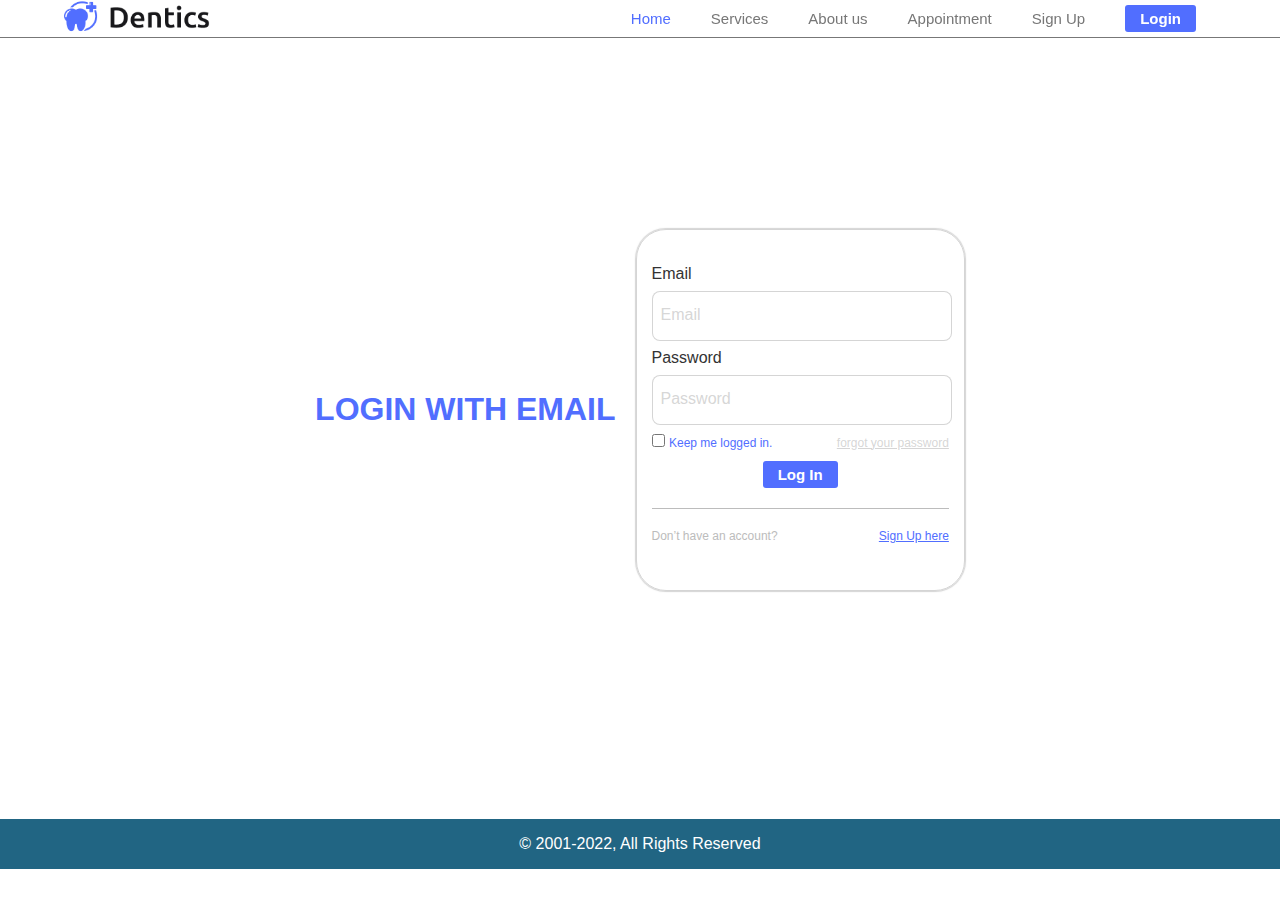
==== login.html @ 514ad2b2 "first-commit" ====
<!DOCTYPE html>
<html lang="en">
<head>
    <meta charset="UTF-8">
    <meta name="viewport" content="width=device-width, initial-scale=1.0">
    <title>Login</title>
    <link rel="stylesheet" href="assets/css/style.css">
    <link rel="stylesheet" href="assets/css/style.css">
    <link rel="stylesheet" href="assets/css/responsive.css">
</head>
<body>
    <header>
        <nav>
            <div class="logo">
                <img src="assets/images/Logo.png" alt="logo du site">
            </div>
            <ul class="menu">
                <li><a class="active" href="index.html">Home</a></li>
                <li><a href="index.html">Services</a></li>
                <li><a href="index.html">About us</a></li>
                <li><a href="index.html">Appointment</a></li>
                <li><a href="sign-up.html">Sign Up</a></li>
                <li><a href="login.html"><button>Login</button></a></li> 
            </ul>
        </nav>  
        <!-- menu responsive -->
        <div class="toggle_menu"></div>
    </header>
    <section id="signup-page">
        <div class="left">
            <h1>LOGIN WITH EMAIL</h1>
        </div>
        <div class="sign-up-right">
            <form action="#">
                <div class="form-head">
                    <div class="midle">
                        <label for="usermail">Email</label>
                        <input type="text" name="usermail" id="usermail" placeholder="Email" required>
                        <label for="userpassword">Password</label>
                        <input type="text" name="userpassword" id="userpassword" placeholder="Password" required>
                    </div>
                        <div class="login-checkbox">  
                            <input type="checkbox" required>
                            <label for="checkbox"><span>Keep  me logged in.</span></label>  
                            <a href="">forgot your password</a>                   
                        </div>
                    <div class="login-btn">
                        <button type="submit">Log In</button>
                    </div>
                    <div class="separator"></div> 
                    <div class="bottom-form">   
                        <p>Don’t have an account?</p>
                        <p class="lien"><a href="sign-up.html">Sign Up here</a></p>
                    </div>
                </div>
            </form>
        </div>
    </section>
    <footer>
        <div class="copyright">
            <p>© 2001-2022, All Rights Reserved</p>
        </div>
    </footer>
    <script>
        var small_menu = document.querySelector('.toggle_menu')
        var menu = document.querySelector('.menu')
        small_menu.onclick = function(){
             small_menu.classList.toggle('active');
             menu.classList.toggle('responsive');
        }
    </script>
</body>
</html>
---- assets/css/style.css ----
:root{
    
    --primary: #516eff;
    --lightprimary:#0056b3;
    --white:#ffffff;
    --silver:#bcbcbc9e;
    --silverbg:#bcbcbc;
    --defaultLinkColor:#333;
    --yellow:#fddf3b;
    --muted:#777777;
    --whiteBG:#f8fafc;
}
*{
    padding: 0;
    margin: 0;
    font-family: Arial, Helvetica, sans-serif;
}
body{
background-color: var(--white);
padding: 0;
margin: 0;
display: flex;
flex-direction: column;
justify-content: center;
align-items: center;
overflow-x: hidden;
}
header {
    display: flex;
    align-items: center;
    justify-content: center;
    position: fixed;
    top: 0;
    left: 0;
    right: 0;
    background-color: rgba(255 255 255 /0.95);
    z-index: 10;
   
    border-bottom: var(--muted) 1px solid;
    
}
nav {
    display: flex;
    justify-content: space-between;
    align-items: center;
    width: 90%; 
}
.menu {
    display: flex;
    align-items: center;
}

.logo img {
    width: 150px;
}
.menu li {
    margin: 0 5px;
    list-style: none;

}
header .menu li a {
     font-size: 15px;
     text-decoration: none;
     color: var(--muted);
     position: relative;
     transition: 0.5s ease-in;
     cursor: pointer;
     margin: 15px;
}
.menu li .active{
    color: var(--primary);
}
.menu li a:hover{
    color: var(--primary);
}
 .menu li a:hover{
    color: #000;
}
header .menu a button {
    cursor: pointer ;
    color: var(--white);
    background-color: var(--primary);
    border: none; 
    border-radius: 3px;  
    padding: 5px 15px;
    font-size: 15px;
    font-weight: bold;
}
#home{
    margin-top: 100px;
    width: 90%;
    margin-bottom: 20px;
}
#home .home-content {
    display: flex;
    justify-content: space-between;
    align-items: center;
}

.home-content .left{
width: 50%;
}
.home-content .left h2{
    font-size: 40px;
    font-weight: bold;
    margin-bottom: 25px;
}
.home-content .left h2 .text-jaune{
    color: #FFD700;   
}
#home .left p {
    line-height: 1.5;
}
#home .right{
    width: 50%;
}
.right img {
    display: flex;
    justify-content: center;
    width: 100%;
    border-radius: 20px;
   
}

.button-bleu{
    width: 50%;
    color: var(--white);
    background-color: var(--primary);
    border: none; 
    border-radius: 5px;  
    font-size: 15px; 
    padding: 6px 15px; 
    cursor: pointer;
    margin-top: 20px;
}


#home .services{
    display: flex;
    
} 
.blue {
    display: flex;
    background-color:var(--primary);
    padding: 25px 0;
    justify-content: center;
    width: 100%;
}
.container-blue {
    display: flex;
    justify-content: space-between;
    align-items: center;
    width: 90%;
}
.blue .left-blue {
    width: 40%;
    display: flex;
    justify-content: center;
    flex-direction:column;
    
  
    color: var(--whiteBG);
}
.blue .left-blue h3{
    font-size: 28px;
    font-weight: bold; 
    margin-bottom: 10px; 
}

.blue .right-blue{
    display: flex;
}
.blue .right-blue .icon {
    color: var(--muted);
    background-color: var(--white);
    margin: 0 15px;
    border-radius: 15px;
    padding: 30px 15px;
    font-size: 15px;
    font-weight: bold;
    display: flex;
    flex-direction: column;
    justify-content: center;
    align-items: center;
    text-align: center;

}
.blue .right-blue .icon img {
    width: 40px;
    margin-bottom: 0;
}
#services {
    display: flex;
    flex-direction: column;
    justify-content: center;
    align-items: center;
    width: 100%;
    
}

#services .first-section {
    display: flex; 
    width: 90%; 
    justify-content: space-between;

}
#services .first-section .first-left {
    border-radius: 0 0 110px;
    justify-content: left;  
    background-color: var(--whiteBG);
    width: 40%;
    height: max-content;
    padding: 20px;
}
#services .first-section .first-left img{
width: 100%;
}
#services .first-section .first-right{
    display: flex;
    flex-direction: column;
    justify-content: center;
    align-items: center;
    width: 45%;
    margin-left: 5%;
}
#services .first-section .first-right h2 {
    justify-content: center;
    text-align: center;
    font-weight: bold; 
    margin-bottom: 20px;
    font-size: 20px;  
}
#services .first-section .first-right .container-blocks {
    display: flex;
    justify-content: space-between;
    width: 100%;
}

#services .first-section .first-right .icon{
    display: flex;
    margin-top: 10px;
    flex-direction: row;
}

#services .first-section .first-right  .icon img{
    width: 2vw;
    height: 2vw;
}
#services .first-section .first-right .block2 .icon{
    display: flex;
    flex-direction: row; 
}
#services .first-section .first-right .icon .para{
    font-size: 1.5vw;
    margin-top:0;
    margin-left: 5px;
    
}

.second-section {
    display: flex;
    flex-wrap: wrap;
    width: 90%;
    justify-content: space-around;
    margin-top: 100px;
}
.second-section .sous-section {
    height: 23%;
    width: 23%;
    background-color: var(--whiteBG);
    padding: 3%;
    display: flex;
    align-items: center;
    justify-content: center;
    flex-direction: column;
    border-radius: 6px;
    margin-bottom: 35px;
}
.second-section .sous-section img {
    width: 7vw;
    height: 7vw;
    margin-bottom: 15px;
}
.second-section .sous-section h5 {
    text-align: center;
    font-size: 2vw;
    margin-bottom: 15px;

}
.second-section .sous-section p{
    text-align: center;
    font-size: 1.5vw;
    line-height: 1.4;
    
}

.separation{
    width: 100%;
    display: flex;
    justify-content: center;
    align-items: center;
}
.separation .separe {
    width: 100%;
}
.separation .separe .separ1{
    width: 100%;
    height: 80px;
    display: flex;
    justify-content: center;
    flex-direction: column;
}
.separation .separe .separ1 hr{
    display: flex;
    width: 100%;
    height: 1;
}

.separation .separe .separ1 span{
    color: var(--yellow);
}

.separation .separe .separ{
    display: flex;
    justify-content: space-between;
    font-size: 30px;
}
.separation .separe .separ h1{
    display: flex;
    justify-content: center;
    margin-top:20px ;
    margin-bottom: 0;
    text-align: center;
    gap: 10px;
}
#historic {
    display: flex;
    flex-direction: column;
    justify-content: center;
    align-items: center;
    width: 100%;
}
#historic .contenair{
    display: flex;
    width: 90%;
    align-items: center;
    margin-top: 50px;
    justify-content: space-between;
    gap: 50px;

    
}   
#historic .contenair .third-left {
    width: 50%;
}
#historic .contenair .third-left img{
    display: flex;
    width: 100%;
    border-radius: 50px;
}
.historic-content{
    display: flex;
    width: 90%;
    justify-content: space-evenly;
    align-items: center;
}

#historic .third-right .paragraphe{
    line-height: 1.6;
    font-size: 1.5vw;

}

#historic .third-right h3{
    display: flex;
    flex-direction: column;
    font: medium;
    font-size: 24px;
    margin-bottom: 18px;
}
.line{
    width: 100%;
    margin-top: 50px;
}
.line h1{
    display: flex;
    justify-content: center;
    margin: 0;
    font-size: 40px;
    gap: 10px;

}
.line .yellow {
    color: var(--yellow);
}

#historic .contenair .third-right{
    display:block;
    align-items: center;
    justify-content: center;
    flex-direction: column;
    width: 50%;
    background-color: #F8FAFC;
    padding: 15px;
    border-radius: 15px;
}
.gras {
    color: #000;
    font-weight: bold;
    font-size: 50px;
}
#registre{
    margin-top: 50px;
}
#registre .registre .separation .line #pline{
    margin-top: 100px;
    margin-right: 1160px;
    font-size: 30px;
    margin-bottom: -50px;
}
#registre .registre .separation .line .separator1{
    width: 90%;
    display: flex;
    justify-content: end;
    border-bottom: 1px solid var(--defaultLinkColor);
}

#registre .registre .separation .line .separator1 span{
    color: var(--yellow);
}

#registre .registre .separation .line .separator{
    display: flex;
    justify-content: space-between;
    margin-top: -25px;
    font-size: 40px;
}
.separation .line{
    width: 90%;
}
.registre {
    display: flex;
    flex-direction: column;
    justify-content: center;
    align-items: center;
}
.registre .doctor{
    display: flex;
    flex-wrap: wrap;
    justify-content: space-between;
    align-items: center;
    margin-top: 50px;
    text-align: center;
    width: 90%;
}
.registre .doctor img{
    width: 80%;
}
.registre .doctor .doctor-profil{
    display: flex;
    flex-direction: column;
    justify-content: center;
    align-items: center;
    padding: 15px;
    width: 20%;
    border: 1px solid var(--silver);
    border-radius: 8px;
}
.registre .doctor .doctor-profil h5{
    margin-top: 20px;
    font-size: 18px;
    text-align: center;
}
.registre .doctor .doctor-profil p{
    margin: 10px 0;
    color: #777777;
    text-align: center;
    font-size: 16px;
}
.registre .doctor .button{
    background-color: transparent;
    display: flex;
    justify-content: center;
    align-items: center;
    border: 1px solid var(--primary);
    width: 60%;
    border-radius: 5px;
    color: var(--lightprimary);
    padding: 10px ;
    cursor: pointer;
}
#appointment {
    display: flex;
    flex-direction: column;
    justify-content: center;
    align-items: center;
    width: 100%;
    margin-bottom: 50px;
}
.big-title h1 {
  font-size: 30px;
  display: flex;
  justify-content: center;
  text-align: center;  
}
.formulaire {
    display: flex;
    width: 90%;
    justify-content: space-between;
    align-items: center;
    margin-top: 30px;

}
.formulaire .left{
    width: 40%;
}
.formulaire .left img{
    display: flex;
    width: 100%;
    border-radius: 30px;
}
.formulaire .right {
    display: flex;
    width: 50%;
    justify-content: center;
    align-items: center;
}
.formulaire .right form{
    width: 90%;
}
.formulaire .right form .corps-formulaire{
    width: 100%;
    justify-content: space-between;

}
.formulaire .right form .groupe{
    display: flex;
    flex-direction: column;
    margin: 15px;
    width: 100%;

}
.formulaire .right form .groupe #name-select {
    padding: 0 8px;
    width: 105%;
    height: 45px;
    border: 1px solid var(--silver);
    border-radius: 8px;
    margin-top: 8px;
    margin: 0;
    color: rgba(34, 17, 102, 0.3333);
    background-color: white;

}
.corps-formulaire .droite{
    display: flex;
    width: 100%;
    

}
.corps-formulaire .gauche{
    display: flex;
    width: 100%;
    
}
.formulaire form .pied-formulaire{
    display: flex;
    flex-direction: column;
    width: 100%;
    margin: 15px; 
}
form .checkbox{
    margin: 15px; 
    width: 100%;
    color: var(--silver);
    font-size: 16px;

}
form input [type=checkbox] {
    color: var(--silver);
}
.formulaire .right form input[type="text"],
.formulaire .right form input[type="number"],
.formulaire .right form input[type="date"]{
    padding: 0 8px;
    width: 100%;
    height: 45px;
    border: 1px solid var(--silver);
    border-radius: 8px;
    margin-top: 8px;
    margin: 0;
    color: rgba(34, 17, 102, 0.3333);
}
.formulaire .right form input [type=placeholder] {
    color: var(--silver);
}
.formulaire .right form textarea{
    padding: 15px;
    width: 90%;
    height: 80px;
    border-radius: 10px;
    resize: none;
    border: 1px solid var(--muted);
    color: rgba(34, 17, 102, 0.3333);
}
.formulaire .right form input[type=submit]{
    width: 100%;
    height: 45px;
    background-color: var(--primary);
    border-radius: 8px;
    margin-top: 8px;
    margin: 0;
    border: none;
    color: var(--whiteBG);
    text-align: center;
}
.formulaire .right form label{
    margin-bottom: 8px;
}
#subcribe{
    background-color: #F8FAFC;
    display: flex;
    justify-content: center;
    align-items: center;
    padding: 50px;
    width: 90%;
    margin-bottom: 30px;

}
#subcribe form {
    background-color:#216583; 
    text-align: center;
    padding: 40px;
    border-radius: 15px;
    font-size: 30px;   
    width: 90%;
}
form .subcribe-title h6{
    color: #ffffff;
    margin-bottom: 0;
    margin: 30px;
    font-size: 30px;
} 
form .all-button {
    justify-content: center;
    cursor: pointer;
    margin: 20px;
   
}
form .all-button input[type=text]{
    background-color: rgba(255, 255, 255, 0.3);
    font-size: 18px;
    width: 25%;
    margin: 15px;
    padding: 15px;
    border-radius: 10px;
    color: white;
    border: none;
}
form .all-button input::placeholder {
    color: white;
    border: none;
}
form .all-button .submit{
    margin-top: 15px;
    background-color: white;
    font-size: 18px;
    width: 25%;
    margin: 15px;
    padding: 15px;
    border-radius: 10px;
    color: black;
    border: none;
}
#blue-end{ 
    background-color: var(--primary);
    display: flex;
    justify-content: center;
    align-items: center;
    width: 100%;
}
#blue-end .pied-page{
    display: flex;
    justify-content: center;
    align-items: center;
    width: 80%; 
    padding: 50px 0;

}
#connet{
    display: flex;
}
.order1{
    width: 50%;
    display: flex;
    justify-content: center;
    align-items: center;
}
.order2{
    width: 50%;
    display: flex;
    justify-content: center;
    align-items: center;
}
.order2 .blue-end-item .social-network a{
    color: var(--whiteBG);
    font-size: 16px;
}
.order1 .blue-end-item :nth-child(1){
    font-size: 16px;
    margin-right: 50px;
}
.order1 :nth-child(1){
    font-size: 16px;
    margin-bottom: 20px;
}
.order1 :nth-child(3){
    font-size: 16px;
   width: 80%;
}
.social-network {
    width: 50%;
    padding: 0;
}
.order1 .blue-end-item :nth-child(2){
    font-size: 16px;
    margin-bottom: 20px;
}
    
.order2 .blue-end-item .social-network {
    display: flex;
    gap: 30px;
    
}
.blue-end-item {
    width: 100%;
    display: flex;
    flex-direction: column;
    color: var(--whiteBG);
    height: 200px;
    padding: 20px ;

}

.order1 .border-left{
    border-right: 1px solid var(--whiteBG);
}
.order2 .border-left{
    border-right: 1px solid var(--whiteBG);
}
.blue-end-item p{
    line-height: 2;
}
#blue-end .pied-page .blue-end-item img{
    color: #ffffff;
    filter: invert(100%);
    filter: brightness(100);
    width: 100px;
    margin: 10px 0;
     }
footer{
    display: flex;
    text-align: center;
    background-color: #216583;
    justify-content: center;
    align-items: center;
    color: #ffffff;
    width:100%;
    height: 50px;
    
}
/* ::::::Sign-up::::: */
#signup-page{
    display: flex;
    width: 90%;
    justify-content: center;
    align-items: center;
    height: 91vh;
    gap: 20px;
}
#signup-page .left{
    color: var(--primary);
    display: flex;
    justify-content: center;
    text-align: center;

}
.sign-up-right{
    display: flex;
    justify-content: center;
}
#signup-page form{
    display: flex;
    justify-content: center;
    align-items: center;
    width: 100%;
    height: 330px;
    border: 1px solid var(--silver);
    border-radius: 30px;
    box-shadow: 0  0 1px 1px var(--silver);
    padding: 15px;
}
.sign-up-checkbox label span{
    font-size: 12px;
    color: var(--silver);
    
}
.sign-up-checkbox{
    margin-top: 10px;
}
#signup-page .top {
    display: flex;
    flex-direction: column;  
}
.top label{
    color: var(--defaultLinkColor);
    font-size: 16px;
}
.top input[type=text] {
    border: 1px solid var(--silver);
    border-radius: 8px;
    margin-top: 8px;
    width: 95%;
    height: 48px;
    outline: none;
    padding: 0 8px;
}
.top input::placeholder{
    color: var(--silver);
    font-size: 16px;
}
.midle{
    display: flex;
    flex-direction: column;
}
.midle input[type=text] {
    border: 1px solid var(--silver);
    border-radius: 8px;
    margin-top: 8px;
    width: 95%;
    height: 48px;
    outline: none;
    padding: 0 8px;
}
.midle input::placeholder{
    color: var(--silver);
    font-size: 16px;
   
}
.midle label{
    color: var(--defaultLinkColor);
    margin-top: 8px; 
    font-size: 16px;
}
.signup-btn{
    display: flex;
    justify-content: center;
    align-items: center;
    margin-top: 10px;
    cursor: pointer;
}
.signup-btn button[type=submit] {
    border: 1px solid var(--silver);
    border-radius: 8px;
    margin-top: 8px;

    width: 100%;
    height: 48px;
    background-color: var(--primary);
    color: var(--white);
    font-size: 16px;

}
.bottom-form{
    display: flex;
    justify-content: space-between;
    font-size: 12px;
    color: var(--silverbg);
    margin: 20px 0;
    

}
.bottom-form p.lien a{
    color: var(--primary);
    cursor: pointer;
    color: var(--primary);
   
}
 a {
   margin-left: 60px;
   font-size: 12px;
   color: var(--silver);


}
.login-checkbox label span{
    color: var(--primary);
    font-size: 12px;
    
 }
 .login-checkbox {
    margin-top: 8px;
   
}
 input [type=checkbox] {
    width: 20px;
    height: 20px;
}
.login-btn{
    display: flex;
    justify-content: center;
    align-items: center;
    margin-top: 10px;
}
button[type=submit] {
    cursor: pointer ;
    color: var(--white);
    background-color: var(--primary);
    border: none; 
    border-radius: 3px;  
    padding: 5px 15px;
    font-size: 15px;
    font-weight: bold;
} 
.separator{
    width: 100%;
    height: 1px;
    background-color: var(--silverbg);
    margin-top: 20px;
}


@media (max-width:800px) {
    header .menu {
        display: none;
    }
    header{
      padding: 0 20px;  
    }

  .toggle_menu{
    display: flex;
    height: 50px;
    width: 40px;
    display: flex;
    align-items: center;
    justify-content: center;
    position: relative;
    cursor: pointer;
}
.toggle_menu::before {
    position: absolute;
    content: "";
    height: 2px;
    width: 20px;
    background-color: var(--defaultLinkColor);
    border-radius: 6px;
    box-shadow: 0 5px 0 var(--defaultLinkColor);
    transform: translateY(-5px);
    transition: 0.5s;
}
.toggle_menu.active::before {
    transform: translateY(0) rotate(135deg);
    box-shadow: 0 0 0 var(--defaultLinkColor)
}
.toggle_menu::after {
    position: absolute;
    content: "";
    height: 2px;
    width: 20px;
    background-color: var(--defaultLinkColor);
    border-radius: 6px;
    transform: translateY(5px);
    transition: 0.5s;
}
.toggle_menu.active::after {
    transform: translateY(0) rotate(-135deg);
  
}
header .menu.responsive {
    display: flex;
    position: absolute;
    top: 50px;
    left: 0;
    width: 100%;
    display: flex;
    align-items: center;
    justify-content: center;
    background-color: #fff;
    box-shadow: 0 0 10px rgba(0,0,0,0.1);
    flex-direction: column;
    padding-bottom: 15px;
}
header .menu.responsive li {
    display: flex;
    justify-content: start;
    width: 100%;

    padding-left: 80px;
}
#home {
    width: 100%;
    display: flex;
    justify-content: center;
}
.home-content {
    display: flex;
    flex-direction: column;
    justify-content: center;
    align-items: center;
    width: 90%;
}
.home-content .left {
    width: 95%;

    margin-bottom: 20px;
}
.home-content .left h2 {
    font-size: 6vw;
}
.home-content .left .button-bleu {
    margin-left: 50%;
    transform: translateX(-50%);
}
#home .home-content .right {
    width: 95%;

}
.home-content right img {
    width: 100%;
}
.container-blue {
    display: flex;
    flex-direction: column;
    justify-content: center;
    align-items: center;
}
.container-blue .left-blue {
    width: 100%;
    margin-bottom: 30px;
}
.container-blue .left-blue h3 {
    font-size: 5.5vw;
    margin-bottom: 20px;
}
.container-blue .right-blue .icon {
    width: 18vw;
    font-size: 2.5vw;
}
.blue .right-blue .icon img {
    width: 8vw;
}
#services .first-section {
    display: flex;
    flex-direction: column;
    width: 90%;
}
#services .first-section .first-left {
    width: 90%;
}
#services .first-section .first-left img{
    width: 100%;
}
#services .first-section .first-right {
    width: 90%;
    display: flex;
    justify-content: center;
    align-items: center;
}
#services .first-section .first-right h2 {
    font-size: 4.5vw;
    margin-bottom: 5px;
    margin-top: 20px;
}
#services .first-section .first-right .container-blocks {
    width: 90%;
}
#services .first-section .first-right .icon{
    display: flex;
}
#services .first-section .first-right  .icon img{
    width: 4vw; 
    height: 4vw;
}
#services .first-section .first-right .icon .para{
    font-size: 2.5vw;
}
.separation .separe .separ h1 {
    font-size: 6vw;
}
.second-section .sous-section {
    width: 20%;
}
.second-section .sous-section img {
    width: 10vw;
    height: 10vw;
} 
.historic-content .contenair {
    display: flex;
    flex-direction: column;
}
#historic .contenair .third-left  {
    width: 100%;
}
#historic .contenair .third-right {
    width: 90%;
}
#historic .contenair .third-right .paragraphe {
    line-height: 2;
    font-size:14px;
    text-align: justify;
}
.registre .doctor{
    flex-wrap: wrap;
}
.registre .doctor .doctor-profil{
    display: flex;
    flex-direction: column;
    justify-content: center;
    align-items: center;
    margin: 0 3vw;
    padding: 15px;
    width: 30vw;
    border: 1px solid var(--silver);
    border-radius: 8px;
    margin-bottom: 20px;
}
.formulaire {
    display: flex;
    flex-direction: column;
}
.formulaire .left {
    display: flex;
    justify-content: center;
    align-items: center;
    width: 100%;
}
.formulaire .left img{
    width: 80%;
}
.formulaire .right {
    width: 100%;
}
form .corps-formulaire .gauche {
    display: flex;
    flex-direction: column;
    width: 90%;
}
form .corps-formulaire .droite {
    display: flex;
    flex-direction: column;
    width: 90%;
}
.formulaire form {
    width: 90%;
}
.formulaire .right form input[type=submit]{
    margin-left: 15px;
    width: 92%;  
}
.formulaire .right form textarea{
    width: 83%;
}
#subcribe{
    padding: 20px;
}
#subcribe form  {
    display: flex;
    flex-direction: column;
    justify-content: center;
    align-items: center;
    width: 90%;
    padding: 15px 0;

}
form .subcribe-title{
    width: 100%;
}
form .subcribe-title h6{
    width: 100%;
    margin: 10px 0;
    font-size: 20px;
    font-weight: bold;

}
form  .all-button {
    display: flex;
    padding: 0;
    align-items: center;
    flex-direction: column;
}
form .all-button input[type="text"]{
    background-color: #ffffffaa;
    font-size: 18px;
    border: none;
    width: 90%;
    padding: 15px 15px;
    border-radius: 5px;
    color: white;
}
form .all-button .submit{
    background-color: #ffffff;
    font-size: 18px;
    width: 100%;
    border: none;
    padding: 15px 15px;
    border-radius: 5px;
    color:black;
    cursor: pointer;
}

.pied-page{
    flex-wrap: wrap;
    flex-direction: column;
    justify-content: center;
    align-items: center;
}
#blue-end .pied-page .order1, .order2{
    display: flex;
    justify-content: center;
    align-items: center;
    width: 30vw;
}
#blue-end{
    display: flex;
    justify-content: center;
    align-items: center;
}
#signup-page {
    display: flex;
    flex-direction: column;
    justify-content: center;
    align-items: center;
    margin: auto;
}
#signup-page .left{
    margin-top: 30px;
}
#blue-end .pied-page{
    width: 100%;
}
.order1 .border-lef{
    width: 100%;
}
#blue-end .pied-page .order1 {
    width: 100%;
    margin: 20px auto;
}
#blue-end .pied-page .order2{
    width: 100%;
    margin: 20px auto;   
}
.order2 .blue-end-item .social-network{
    display: flex;
    
}
.blue-end-item{
    width: 100%;
}
.border-left{
    border-left: none;
}

}
@media (max-wIdth:400px){
    .line h1{
        margin: 0;
        font-size: 30px;
    }
    .line{
        width: 100%;
        margin-top: 20px;
    }
    .registre .doctor .button{
        width: 60%;
        font-size: 10px;
        padding: 20px 30px;
    }
    }
---- assets/css/style.css ----
:root{
    
    --primary: #516eff;
    --lightprimary:#0056b3;
    --white:#ffffff;
    --silver:#bcbcbc9e;
    --silverbg:#bcbcbc;
    --defaultLinkColor:#333;
    --yellow:#fddf3b;
    --muted:#777777;
    --whiteBG:#f8fafc;
}
*{
    padding: 0;
    margin: 0;
    font-family: Arial, Helvetica, sans-serif;
}
body{
background-color: var(--white);
padding: 0;
margin: 0;
display: flex;
flex-direction: column;
justify-content: center;
align-items: center;
overflow-x: hidden;
}
header {
    display: flex;
    align-items: center;
    justify-content: center;
    position: fixed;
    top: 0;
    left: 0;
    right: 0;
    background-color: rgba(255 255 255 /0.95);
    z-index: 10;
   
    border-bottom: var(--muted) 1px solid;
    
}
nav {
    display: flex;
    justify-content: space-between;
    align-items: center;
    width: 90%; 
}
.menu {
    display: flex;
    align-items: center;
}

.logo img {
    width: 150px;
}
.menu li {
    margin: 0 5px;
    list-style: none;

}
header .menu li a {
     font-size: 15px;
     text-decoration: none;
     color: var(--muted);
     position: relative;
     transition: 0.5s ease-in;
     cursor: pointer;
     margin: 15px;
}
.menu li .active{
    color: var(--primary);
}
.menu li a:hover{
    color: var(--primary);
}
 .menu li a:hover{
    color: #000;
}
header .menu a button {
    cursor: pointer ;
    color: var(--white);
    background-color: var(--primary);
    border: none; 
    border-radius: 3px;  
    padding: 5px 15px;
    font-size: 15px;
    font-weight: bold;
}
#home{
    margin-top: 100px;
    width: 90%;
    margin-bottom: 20px;
}
#home .home-content {
    display: flex;
    justify-content: space-between;
    align-items: center;
}

.home-content .left{
width: 50%;
}
.home-content .left h2{
    font-size: 40px;
    font-weight: bold;
    margin-bottom: 25px;
}
.home-content .left h2 .text-jaune{
    color: #FFD700;   
}
#home .left p {
    line-height: 1.5;
}
#home .right{
    width: 50%;
}
.right img {
    display: flex;
    justify-content: center;
    width: 100%;
    border-radius: 20px;
   
}

.button-bleu{
    width: 50%;
    color: var(--white);
    background-color: var(--primary);
    border: none; 
    border-radius: 5px;  
    font-size: 15px; 
    padding: 6px 15px; 
    cursor: pointer;
    margin-top: 20px;
}


#home .services{
    display: flex;
    
} 
.blue {
    display: flex;
    background-color:var(--primary);
    padding: 25px 0;
    justify-content: center;
    width: 100%;
}
.container-blue {
    display: flex;
    justify-content: space-between;
    align-items: center;
    width: 90%;
}
.blue .left-blue {
    width: 40%;
    display: flex;
    justify-content: center;
    flex-direction:column;
    
  
    color: var(--whiteBG);
}
.blue .left-blue h3{
    font-size: 28px;
    font-weight: bold; 
    margin-bottom: 10px; 
}

.blue .right-blue{
    display: flex;
}
.blue .right-blue .icon {
    color: var(--muted);
    background-color: var(--white);
    margin: 0 15px;
    border-radius: 15px;
    padding: 30px 15px;
    font-size: 15px;
    font-weight: bold;
    display: flex;
    flex-direction: column;
    justify-content: center;
    align-items: center;
    text-align: center;

}
.blue .right-blue .icon img {
    width: 40px;
    margin-bottom: 0;
}
#services {
    display: flex;
    flex-direction: column;
    justify-content: center;
    align-items: center;
    width: 100%;
    
}

#services .first-section {
    display: flex; 
    width: 90%; 
    justify-content: space-between;

}
#services .first-section .first-left {
    border-radius: 0 0 110px;
    justify-content: left;  
    background-color: var(--whiteBG);
    width: 40%;
    height: max-content;
    padding: 20px;
}
#services .first-section .first-left img{
width: 100%;
}
#services .first-section .first-right{
    display: flex;
    flex-direction: column;
    justify-content: center;
    align-items: center;
    width: 45%;
    margin-left: 5%;
}
#services .first-section .first-right h2 {
    justify-content: center;
    text-align: center;
    font-weight: bold; 
    margin-bottom: 20px;
    font-size: 20px;  
}
#services .first-section .first-right .container-blocks {
    display: flex;
    justify-content: space-between;
    width: 100%;
}

#services .first-section .first-right .icon{
    display: flex;
    margin-top: 10px;
    flex-direction: row;
}

#services .first-section .first-right  .icon img{
    width: 2vw;
    height: 2vw;
}
#services .first-section .first-right .block2 .icon{
    display: flex;
    flex-direction: row; 
}
#services .first-section .first-right .icon .para{
    font-size: 1.5vw;
    margin-top:0;
    margin-left: 5px;
    
}

.second-section {
    display: flex;
    flex-wrap: wrap;
    width: 90%;
    justify-content: space-around;
    margin-top: 100px;
}
.second-section .sous-section {
    height: 23%;
    width: 23%;
    background-color: var(--whiteBG);
    padding: 3%;
    display: flex;
    align-items: center;
    justify-content: center;
    flex-direction: column;
    border-radius: 6px;
    margin-bottom: 35px;
}
.second-section .sous-section img {
    width: 7vw;
    height: 7vw;
    margin-bottom: 15px;
}
.second-section .sous-section h5 {
    text-align: center;
    font-size: 2vw;
    margin-bottom: 15px;

}
.second-section .sous-section p{
    text-align: center;
    font-size: 1.5vw;
    line-height: 1.4;
    
}

.separation{
    width: 100%;
    display: flex;
    justify-content: center;
    align-items: center;
}
.separation .separe {
    width: 100%;
}
.separation .separe .separ1{
    width: 100%;
    height: 80px;
    display: flex;
    justify-content: center;
    flex-direction: column;
}
.separation .separe .separ1 hr{
    display: flex;
    width: 100%;
    height: 1;
}

.separation .separe .separ1 span{
    color: var(--yellow);
}

.separation .separe .separ{
    display: flex;
    justify-content: space-between;
    font-size: 30px;
}
.separation .separe .separ h1{
    display: flex;
    justify-content: center;
    margin-top:20px ;
    margin-bottom: 0;
    text-align: center;
    gap: 10px;
}
#historic {
    display: flex;
    flex-direction: column;
    justify-content: center;
    align-items: center;
    width: 100%;
}
#historic .contenair{
    display: flex;
    width: 90%;
    align-items: center;
    margin-top: 50px;
    justify-content: space-between;
    gap: 50px;

    
}   
#historic .contenair .third-left {
    width: 50%;
}
#historic .contenair .third-left img{
    display: flex;
    width: 100%;
    border-radius: 50px;
}
.historic-content{
    display: flex;
    width: 90%;
    justify-content: space-evenly;
    align-items: center;
}

#historic .third-right .paragraphe{
    line-height: 1.6;
    font-size: 1.5vw;

}

#historic .third-right h3{
    display: flex;
    flex-direction: column;
    font: medium;
    font-size: 24px;
    margin-bottom: 18px;
}
.line{
    width: 100%;
    margin-top: 50px;
}
.line h1{
    display: flex;
    justify-content: center;
    margin: 0;
    font-size: 40px;
    gap: 10px;

}
.line .yellow {
    color: var(--yellow);
}

#historic .contenair .third-right{
    display:block;
    align-items: center;
    justify-content: center;
    flex-direction: column;
    width: 50%;
    background-color: #F8FAFC;
    padding: 15px;
    border-radius: 15px;
}
.gras {
    color: #000;
    font-weight: bold;
    font-size: 50px;
}
#registre{
    margin-top: 50px;
}
#registre .registre .separation .line #pline{
    margin-top: 100px;
    margin-right: 1160px;
    font-size: 30px;
    margin-bottom: -50px;
}
#registre .registre .separation .line .separator1{
    width: 90%;
    display: flex;
    justify-content: end;
    border-bottom: 1px solid var(--defaultLinkColor);
}

#registre .registre .separation .line .separator1 span{
    color: var(--yellow);
}

#registre .registre .separation .line .separator{
    display: flex;
    justify-content: space-between;
    margin-top: -25px;
    font-size: 40px;
}
.separation .line{
    width: 90%;
}
.registre {
    display: flex;
    flex-direction: column;
    justify-content: center;
    align-items: center;
}
.registre .doctor{
    display: flex;
    flex-wrap: wrap;
    justify-content: space-between;
    align-items: center;
    margin-top: 50px;
    text-align: center;
    width: 90%;
}
.registre .doctor img{
    width: 80%;
}
.registre .doctor .doctor-profil{
    display: flex;
    flex-direction: column;
    justify-content: center;
    align-items: center;
    padding: 15px;
    width: 20%;
    border: 1px solid var(--silver);
    border-radius: 8px;
}
.registre .doctor .doctor-profil h5{
    margin-top: 20px;
    font-size: 18px;
    text-align: center;
}
.registre .doctor .doctor-profil p{
    margin: 10px 0;
    color: #777777;
    text-align: center;
    font-size: 16px;
}
.registre .doctor .button{
    background-color: transparent;
    display: flex;
    justify-content: center;
    align-items: center;
    border: 1px solid var(--primary);
    width: 60%;
    border-radius: 5px;
    color: var(--lightprimary);
    padding: 10px ;
    cursor: pointer;
}
#appointment {
    display: flex;
    flex-direction: column;
    justify-content: center;
    align-items: center;
    width: 100%;
    margin-bottom: 50px;
}
.big-title h1 {
  font-size: 30px;
  display: flex;
  justify-content: center;
  text-align: center;  
}
.formulaire {
    display: flex;
    width: 90%;
    justify-content: space-between;
    align-items: center;
    margin-top: 30px;

}
.formulaire .left{
    width: 40%;
}
.formulaire .left img{
    display: flex;
    width: 100%;
    border-radius: 30px;
}
.formulaire .right {
    display: flex;
    width: 50%;
    justify-content: center;
    align-items: center;
}
.formulaire .right form{
    width: 90%;
}
.formulaire .right form .corps-formulaire{
    width: 100%;
    justify-content: space-between;

}
.formulaire .right form .groupe{
    display: flex;
    flex-direction: column;
    margin: 15px;
    width: 100%;

}
.formulaire .right form .groupe #name-select {
    padding: 0 8px;
    width: 105%;
    height: 45px;
    border: 1px solid var(--silver);
    border-radius: 8px;
    margin-top: 8px;
    margin: 0;
    color: rgba(34, 17, 102, 0.3333);
    background-color: white;

}
.corps-formulaire .droite{
    display: flex;
    width: 100%;
    

}
.corps-formulaire .gauche{
    display: flex;
    width: 100%;
    
}
.formulaire form .pied-formulaire{
    display: flex;
    flex-direction: column;
    width: 100%;
    margin: 15px; 
}
form .checkbox{
    margin: 15px; 
    width: 100%;
    color: var(--silver);
    font-size: 16px;

}
form input [type=checkbox] {
    color: var(--silver);
}
.formulaire .right form input[type="text"],
.formulaire .right form input[type="number"],
.formulaire .right form input[type="date"]{
    padding: 0 8px;
    width: 100%;
    height: 45px;
    border: 1px solid var(--silver);
    border-radius: 8px;
    margin-top: 8px;
    margin: 0;
    color: rgba(34, 17, 102, 0.3333);
}
.formulaire .right form input [type=placeholder] {
    color: var(--silver);
}
.formulaire .right form textarea{
    padding: 15px;
    width: 90%;
    height: 80px;
    border-radius: 10px;
    resize: none;
    border: 1px solid var(--muted);
    color: rgba(34, 17, 102, 0.3333);
}
.formulaire .right form input[type=submit]{
    width: 100%;
    height: 45px;
    background-color: var(--primary);
    border-radius: 8px;
    margin-top: 8px;
    margin: 0;
    border: none;
    color: var(--whiteBG);
    text-align: center;
}
.formulaire .right form label{
    margin-bottom: 8px;
}
#subcribe{
    background-color: #F8FAFC;
    display: flex;
    justify-content: center;
    align-items: center;
    padding: 50px;
    width: 90%;
    margin-bottom: 30px;

}
#subcribe form {
    background-color:#216583; 
    text-align: center;
    padding: 40px;
    border-radius: 15px;
    font-size: 30px;   
    width: 90%;
}
form .subcribe-title h6{
    color: #ffffff;
    margin-bottom: 0;
    margin: 30px;
    font-size: 30px;
} 
form .all-button {
    justify-content: center;
    cursor: pointer;
    margin: 20px;
   
}
form .all-button input[type=text]{
    background-color: rgba(255, 255, 255, 0.3);
    font-size: 18px;
    width: 25%;
    margin: 15px;
    padding: 15px;
    border-radius: 10px;
    color: white;
    border: none;
}
form .all-button input::placeholder {
    color: white;
    border: none;
}
form .all-button .submit{
    margin-top: 15px;
    background-color: white;
    font-size: 18px;
    width: 25%;
    margin: 15px;
    padding: 15px;
    border-radius: 10px;
    color: black;
    border: none;
}
#blue-end{ 
    background-color: var(--primary);
    display: flex;
    justify-content: center;
    align-items: center;
    width: 100%;
}
#blue-end .pied-page{
    display: flex;
    justify-content: center;
    align-items: center;
    width: 80%; 
    padding: 50px 0;

}
#connet{
    display: flex;
}
.order1{
    width: 50%;
    display: flex;
    justify-content: center;
    align-items: center;
}
.order2{
    width: 50%;
    display: flex;
    justify-content: center;
    align-items: center;
}
.order2 .blue-end-item .social-network a{
    color: var(--whiteBG);
    font-size: 16px;
}
.order1 .blue-end-item :nth-child(1){
    font-size: 16px;
    margin-right: 50px;
}
.order1 :nth-child(1){
    font-size: 16px;
    margin-bottom: 20px;
}
.order1 :nth-child(3){
    font-size: 16px;
   width: 80%;
}
.social-network {
    width: 50%;
    padding: 0;
}
.order1 .blue-end-item :nth-child(2){
    font-size: 16px;
    margin-bottom: 20px;
}
    
.order2 .blue-end-item .social-network {
    display: flex;
    gap: 30px;
    
}
.blue-end-item {
    width: 100%;
    display: flex;
    flex-direction: column;
    color: var(--whiteBG);
    height: 200px;
    padding: 20px ;

}

.order1 .border-left{
    border-right: 1px solid var(--whiteBG);
}
.order2 .border-left{
    border-right: 1px solid var(--whiteBG);
}
.blue-end-item p{
    line-height: 2;
}
#blue-end .pied-page .blue-end-item img{
    color: #ffffff;
    filter: invert(100%);
    filter: brightness(100);
    width: 100px;
    margin: 10px 0;
     }
footer{
    display: flex;
    text-align: center;
    background-color: #216583;
    justify-content: center;
    align-items: center;
    color: #ffffff;
    width:100%;
    height: 50px;
    
}
/* ::::::Sign-up::::: */
#signup-page{
    display: flex;
    width: 90%;
    justify-content: center;
    align-items: center;
    height: 91vh;
    gap: 20px;
}
#signup-page .left{
    color: var(--primary);
    display: flex;
    justify-content: center;
    text-align: center;

}
.sign-up-right{
    display: flex;
    justify-content: center;
}
#signup-page form{
    display: flex;
    justify-content: center;
    align-items: center;
    width: 100%;
    height: 330px;
    border: 1px solid var(--silver);
    border-radius: 30px;
    box-shadow: 0  0 1px 1px var(--silver);
    padding: 15px;
}
.sign-up-checkbox label span{
    font-size: 12px;
    color: var(--silver);
    
}
.sign-up-checkbox{
    margin-top: 10px;
}
#signup-page .top {
    display: flex;
    flex-direction: column;  
}
.top label{
    color: var(--defaultLinkColor);
    font-size: 16px;
}
.top input[type=text] {
    border: 1px solid var(--silver);
    border-radius: 8px;
    margin-top: 8px;
    width: 95%;
    height: 48px;
    outline: none;
    padding: 0 8px;
}
.top input::placeholder{
    color: var(--silver);
    font-size: 16px;
}
.midle{
    display: flex;
    flex-direction: column;
}
.midle input[type=text] {
    border: 1px solid var(--silver);
    border-radius: 8px;
    margin-top: 8px;
    width: 95%;
    height: 48px;
    outline: none;
    padding: 0 8px;
}
.midle input::placeholder{
    color: var(--silver);
    font-size: 16px;
   
}
.midle label{
    color: var(--defaultLinkColor);
    margin-top: 8px; 
    font-size: 16px;
}
.signup-btn{
    display: flex;
    justify-content: center;
    align-items: center;
    margin-top: 10px;
    cursor: pointer;
}
.signup-btn button[type=submit] {
    border: 1px solid var(--silver);
    border-radius: 8px;
    margin-top: 8px;

    width: 100%;
    height: 48px;
    background-color: var(--primary);
    color: var(--white);
    font-size: 16px;

}
.bottom-form{
    display: flex;
    justify-content: space-between;
    font-size: 12px;
    color: var(--silverbg);
    margin: 20px 0;
    

}
.bottom-form p.lien a{
    color: var(--primary);
    cursor: pointer;
    color: var(--primary);
   
}
 a {
   margin-left: 60px;
   font-size: 12px;
   color: var(--silver);


}
.login-checkbox label span{
    color: var(--primary);
    font-size: 12px;
    
 }
 .login-checkbox {
    margin-top: 8px;
   
}
 input [type=checkbox] {
    width: 20px;
    height: 20px;
}
.login-btn{
    display: flex;
    justify-content: center;
    align-items: center;
    margin-top: 10px;
}
button[type=submit] {
    cursor: pointer ;
    color: var(--white);
    background-color: var(--primary);
    border: none; 
    border-radius: 3px;  
    padding: 5px 15px;
    font-size: 15px;
    font-weight: bold;
} 
.separator{
    width: 100%;
    height: 1px;
    background-color: var(--silverbg);
    margin-top: 20px;
}


@media (max-width:800px) {
    header .menu {
        display: none;
    }
    header{
      padding: 0 20px;  
    }

  .toggle_menu{
    display: flex;
    height: 50px;
    width: 40px;
    display: flex;
    align-items: center;
    justify-content: center;
    position: relative;
    cursor: pointer;
}
.toggle_menu::before {
    position: absolute;
    content: "";
    height: 2px;
    width: 20px;
    background-color: var(--defaultLinkColor);
    border-radius: 6px;
    box-shadow: 0 5px 0 var(--defaultLinkColor);
    transform: translateY(-5px);
    transition: 0.5s;
}
.toggle_menu.active::before {
    transform: translateY(0) rotate(135deg);
    box-shadow: 0 0 0 var(--defaultLinkColor)
}
.toggle_menu::after {
    position: absolute;
    content: "";
    height: 2px;
    width: 20px;
    background-color: var(--defaultLinkColor);
    border-radius: 6px;
    transform: translateY(5px);
    transition: 0.5s;
}
.toggle_menu.active::after {
    transform: translateY(0) rotate(-135deg);
  
}
header .menu.responsive {
    display: flex;
    position: absolute;
    top: 50px;
    left: 0;
    width: 100%;
    display: flex;
    align-items: center;
    justify-content: center;
    background-color: #fff;
    box-shadow: 0 0 10px rgba(0,0,0,0.1);
    flex-direction: column;
    padding-bottom: 15px;
}
header .menu.responsive li {
    display: flex;
    justify-content: start;
    width: 100%;

    padding-left: 80px;
}
#home {
    width: 100%;
    display: flex;
    justify-content: center;
}
.home-content {
    display: flex;
    flex-direction: column;
    justify-content: center;
    align-items: center;
    width: 90%;
}
.home-content .left {
    width: 95%;

    margin-bottom: 20px;
}
.home-content .left h2 {
    font-size: 6vw;
}
.home-content .left .button-bleu {
    margin-left: 50%;
    transform: translateX(-50%);
}
#home .home-content .right {
    width: 95%;

}
.home-content right img {
    width: 100%;
}
.container-blue {
    display: flex;
    flex-direction: column;
    justify-content: center;
    align-items: center;
}
.container-blue .left-blue {
    width: 100%;
    margin-bottom: 30px;
}
.container-blue .left-blue h3 {
    font-size: 5.5vw;
    margin-bottom: 20px;
}
.container-blue .right-blue .icon {
    width: 18vw;
    font-size: 2.5vw;
}
.blue .right-blue .icon img {
    width: 8vw;
}
#services .first-section {
    display: flex;
    flex-direction: column;
    width: 90%;
}
#services .first-section .first-left {
    width: 90%;
}
#services .first-section .first-left img{
    width: 100%;
}
#services .first-section .first-right {
    width: 90%;
    display: flex;
    justify-content: center;
    align-items: center;
}
#services .first-section .first-right h2 {
    font-size: 4.5vw;
    margin-bottom: 5px;
    margin-top: 20px;
}
#services .first-section .first-right .container-blocks {
    width: 90%;
}
#services .first-section .first-right .icon{
    display: flex;
}
#services .first-section .first-right  .icon img{
    width: 4vw; 
    height: 4vw;
}
#services .first-section .first-right .icon .para{
    font-size: 2.5vw;
}
.separation .separe .separ h1 {
    font-size: 6vw;
}
.second-section .sous-section {
    width: 20%;
}
.second-section .sous-section img {
    width: 10vw;
    height: 10vw;
} 
.historic-content .contenair {
    display: flex;
    flex-direction: column;
}
#historic .contenair .third-left  {
    width: 100%;
}
#historic .contenair .third-right {
    width: 90%;
}
#historic .contenair .third-right .paragraphe {
    line-height: 2;
    font-size:14px;
    text-align: justify;
}
.registre .doctor{
    flex-wrap: wrap;
}
.registre .doctor .doctor-profil{
    display: flex;
    flex-direction: column;
    justify-content: center;
    align-items: center;
    margin: 0 3vw;
    padding: 15px;
    width: 30vw;
    border: 1px solid var(--silver);
    border-radius: 8px;
    margin-bottom: 20px;
}
.formulaire {
    display: flex;
    flex-direction: column;
}
.formulaire .left {
    display: flex;
    justify-content: center;
    align-items: center;
    width: 100%;
}
.formulaire .left img{
    width: 80%;
}
.formulaire .right {
    width: 100%;
}
form .corps-formulaire .gauche {
    display: flex;
    flex-direction: column;
    width: 90%;
}
form .corps-formulaire .droite {
    display: flex;
    flex-direction: column;
    width: 90%;
}
.formulaire form {
    width: 90%;
}
.formulaire .right form input[type=submit]{
    margin-left: 15px;
    width: 92%;  
}
.formulaire .right form textarea{
    width: 83%;
}
#subcribe{
    padding: 20px;
}
#subcribe form  {
    display: flex;
    flex-direction: column;
    justify-content: center;
    align-items: center;
    width: 90%;
    padding: 15px 0;

}
form .subcribe-title{
    width: 100%;
}
form .subcribe-title h6{
    width: 100%;
    margin: 10px 0;
    font-size: 20px;
    font-weight: bold;

}
form  .all-button {
    display: flex;
    padding: 0;
    align-items: center;
    flex-direction: column;
}
form .all-button input[type="text"]{
    background-color: #ffffffaa;
    font-size: 18px;
    border: none;
    width: 90%;
    padding: 15px 15px;
    border-radius: 5px;
    color: white;
}
form .all-button .submit{
    background-color: #ffffff;
    font-size: 18px;
    width: 100%;
    border: none;
    padding: 15px 15px;
    border-radius: 5px;
    color:black;
    cursor: pointer;
}

.pied-page{
    flex-wrap: wrap;
    flex-direction: column;
    justify-content: center;
    align-items: center;
}
#blue-end .pied-page .order1, .order2{
    display: flex;
    justify-content: center;
    align-items: center;
    width: 30vw;
}
#blue-end{
    display: flex;
    justify-content: center;
    align-items: center;
}
#signup-page {
    display: flex;
    flex-direction: column;
    justify-content: center;
    align-items: center;
    margin: auto;
}
#signup-page .left{
    margin-top: 30px;
}
#blue-end .pied-page{
    width: 100%;
}
.order1 .border-lef{
    width: 100%;
}
#blue-end .pied-page .order1 {
    width: 100%;
    margin: 20px auto;
}
#blue-end .pied-page .order2{
    width: 100%;
    margin: 20px auto;   
}
.order2 .blue-end-item .social-network{
    display: flex;
    
}
.blue-end-item{
    width: 100%;
}
.border-left{
    border-left: none;
}

}
@media (max-wIdth:400px){
    .line h1{
        margin: 0;
        font-size: 30px;
    }
    .line{
        width: 100%;
        margin-top: 20px;
    }
    .registre .doctor .button{
        width: 60%;
        font-size: 10px;
        padding: 20px 30px;
    }
    }
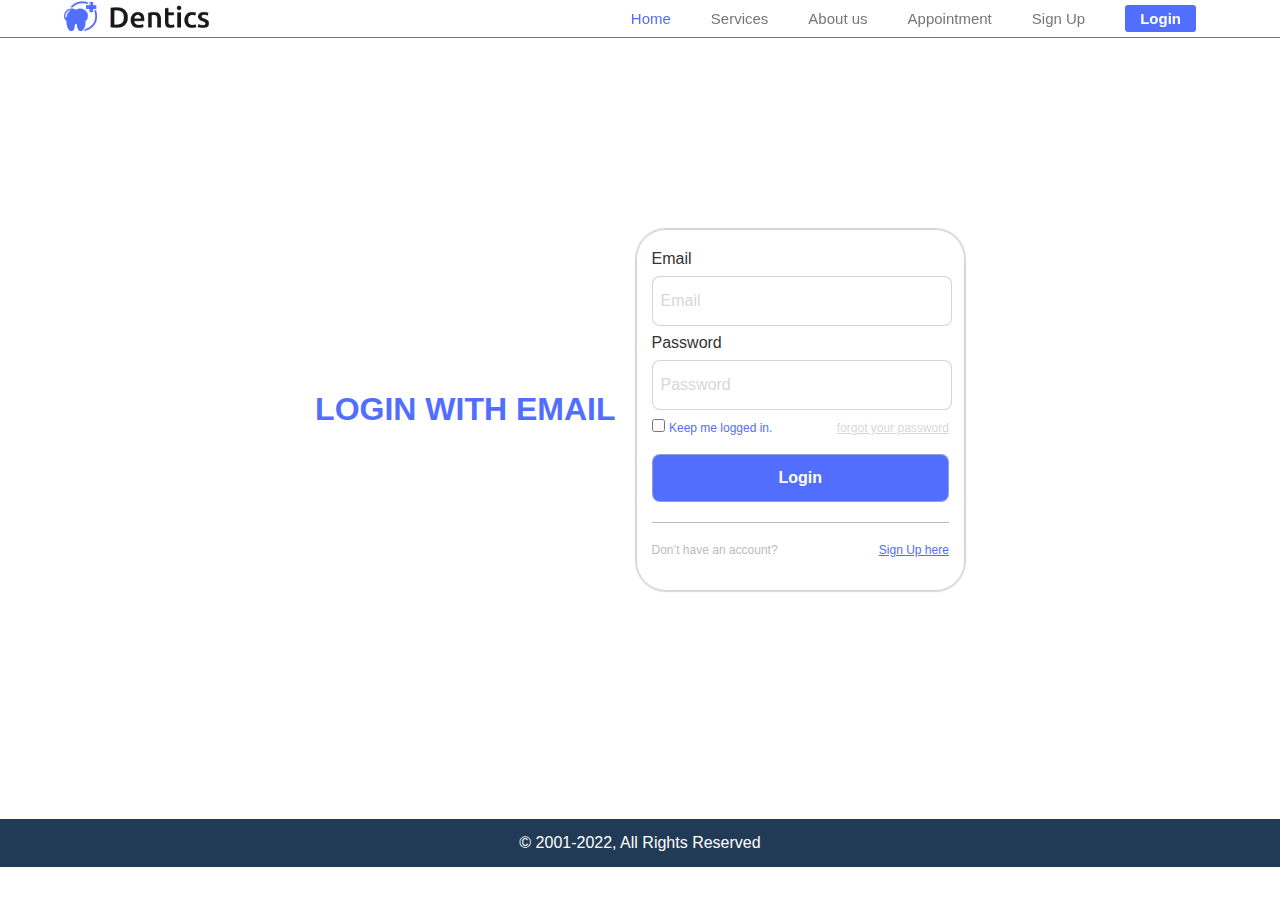
==== commit 4462153a: "révision-code" ====
--- a/login.html
+++ b/login.html
@@ -45,9 +45,9 @@
                             <label for="checkbox"><span>Keep  me logged in.</span></label>  
                             <a href="">forgot your password</a>                   
                         </div>
-                    <div class="login-btn">
-                        <button type="submit">Log In</button>
-                    </div>
+                        <div class="signup-btn">
+                            <button type="submit">Login</button>
+                        </div>
                     <div class="separator"></div> 
                     <div class="bottom-form">   
                         <p>Don’t have an account?</p>
--- a/assets/css/style.css
+++ b/assets/css/style.css
@@ -129,7 +129,7 @@
     border: none; 
     border-radius: 5px;  
     font-size: 15px; 
-    padding: 6px 15px; 
+    padding: 10px 15px; 
     cursor: pointer;
     margin-top: 20px;
 }
@@ -256,44 +256,34 @@
     margin-left: 5px;
     
 }
-
 .second-section {
-    display: flex;
-    flex-wrap: wrap;
-    width: 90%;
-    justify-content: space-around;
-    margin-top: 100px;
+    display: grid;
+    grid-template-columns: repeat(3,300px);
+    grid-template-rows: repeat(2,200px);
+    gap: 80px;  
+    margin: 50px;  
 }
 .second-section .sous-section {
-    height: 23%;
-    width: 23%;
+    height: 90%;
+    width: 80%;
     background-color: var(--whiteBG);
-    padding: 3%;
-    display: flex;
-    align-items: center;
-    justify-content: center;
-    flex-direction: column;
-    border-radius: 6px;
-    margin-bottom: 35px;
-}
-.second-section .sous-section img {
-    width: 7vw;
-    height: 7vw;
-    margin-bottom: 15px;
+    padding: 30px 30px 30px 30px;
+    display: flex;
+    align-items: center;
+    justify-content: center;
+    flex-direction: column;
+    border-radius: 8px;
+    gap: 15px;
+}
+.second-section .sous-section p{
+    text-align: center;
+    font-size: 16px;
+    
 }
 .second-section .sous-section h5 {
     text-align: center;
-    font-size: 2vw;
-    margin-bottom: 15px;
-
-}
-.second-section .sous-section p{
-    text-align: center;
-    font-size: 1.5vw;
-    line-height: 1.4;
-    
-}
-
+    font-size: 18px;
+}
 .separation{
     width: 100%;
     display: flex;
@@ -356,7 +346,7 @@
 #historic .contenair .third-left img{
     display: flex;
     width: 100%;
-    border-radius: 50px;
+    border-radius: 20px;
 }
 .historic-content{
     display: flex;
@@ -445,13 +435,12 @@
     align-items: center;
 }
 .registre .doctor{
-    display: flex;
-    flex-wrap: wrap;
-    justify-content: space-between;
-    align-items: center;
-    margin-top: 50px;
-    text-align: center;
-    width: 90%;
+    width: 90%;
+    display: flex;
+    gap: 30px;
+    margin: 30px;
+    justify-content: center;
+    align-items: center;
 }
 .registre .doctor img{
     width: 80%;
@@ -476,6 +465,7 @@
     color: #777777;
     text-align: center;
     font-size: 16px;
+    width: 80%;
 }
 .registre .doctor .button{
     background-color: transparent;
@@ -675,100 +665,90 @@
 #blue-end{ 
     background-color: var(--primary);
     display: flex;
-    justify-content: center;
-    align-items: center;
     width: 100%;
 }
 #blue-end .pied-page{
     display: flex;
-    justify-content: center;
-    align-items: center;
-    width: 80%; 
-    padding: 50px 0;
-
-}
-#connet{
-    display: flex;
-}
-.order1{
-    width: 50%;
-    display: flex;
-    justify-content: center;
-    align-items: center;
-}
-.order2{
-    width: 50%;
-    display: flex;
-    justify-content: center;
-    align-items: center;
-}
-.order2 .blue-end-item .social-network a{
-    color: var(--whiteBG);
-    font-size: 16px;
-}
-.order1 .blue-end-item :nth-child(1){
-    font-size: 16px;
-    margin-right: 50px;
-}
-.order1 :nth-child(1){
-    font-size: 16px;
-    margin-bottom: 20px;
-}
-.order1 :nth-child(3){
-    font-size: 16px;
-   width: 80%;
-}
-.social-network {
-    width: 50%;
-    padding: 0;
-}
-.order1 .blue-end-item :nth-child(2){
-    font-size: 16px;
-    margin-bottom: 20px;
-}
-    
-.order2 .blue-end-item .social-network {
-    display: flex;
+    width: 90%;
+    justify-content: center;
     gap: 30px;
-    
-}
-.blue-end-item {
-    width: 100%;
-    display: flex;
-    flex-direction: column;
-    color: var(--whiteBG);
-    height: 200px;
-    padding: 20px ;
-
-}
-
-.order1 .border-left{
-    border-right: 1px solid var(--whiteBG);
-}
-.order2 .border-left{
-    border-right: 1px solid var(--whiteBG);
-}
-.blue-end-item p{
-    line-height: 2;
-}
-#blue-end .pied-page .blue-end-item img{
+    color: var(--white);
+    margin: 30px;
+}
+#blue-end .pied-page .first-level{
+    width: 20%;
+    flex-direction: column;
+    margin: 10px;
+    line-height: 1.5;
+}
+#blue-end .pied-page .first-level img{
     color: #ffffff;
     filter: invert(100%);
     filter: brightness(100);
-    width: 100px;
-    margin: 10px 0;
-     }
-footer{
-    display: flex;
+}
+#blue-end .pied-page .second-level{
+    width: 20%;
     text-align: center;
-    background-color: #216583;
-    justify-content: center;
-    align-items: center;
+    flex-direction: column;
+    margin: 10px;
+    line-height: 1.5;
+   
+}
+#blue-end .pied-page .second-level h5{
+    font-size: 20px;
+    font-weight: bold;
+   
+}
+.pied-page .third-level .fifth-left a{
+    text-decoration: none;
     color: #ffffff;
-    width:100%;
-    height: 50px;
-    
-}
+    
+    
+}
+.pied-page .third-level .fifth-right a{
+    text-decoration: none;
+    color: #ffffff;
+    font-size: 12px;
+    
+}
+#blue-end .pied-page .third-level{
+    width: 20%;
+    margin: 10px;   
+}
+#blue-end .pied-page .third-level .link-title{
+    font-weight: bold;
+    
+}
+.pied-page .third-level .social-network {
+    display: flex;
+    justify-content: space-between;
+    gap: 30px;
+    
+    }
+    .pied-page .third-level .social-network .fifth-right{
+        gap: 30px;
+        width: 30%;
+    }
+    #blue-end .pied-page .fourth-level{
+        width: 20%;
+        flex-direction: column;
+        margin: 10px;
+        line-height: 1.5;
+    }
+    footer{
+        display: flex;
+        text-align: center;
+        background-color: #213b57;
+        justify-content: center;
+        color: #ffffff;
+        width:100%;
+        height: 48px;
+    }
+    .copyright{
+        display: flex;
+        justify-content: center;
+        align-items: center;
+    }
 /* ::::::Sign-up::::: */
 #signup-page{
     display: flex;
@@ -1050,6 +1030,10 @@
 .blue .right-blue .icon img {
     width: 8vw;
 }
+#services{
+    display: flex;
+    flex-direction: column;
+}
 #services .first-section {
     display: flex;
     flex-direction: column;
@@ -1088,13 +1072,15 @@
 .separation .separe .separ h1 {
     font-size: 6vw;
 }
-.second-section .sous-section {
-    width: 20%;
+.second-section {
+    width: 70%;
+    display: flex;
+    flex-direction: column;
 }
 .second-section .sous-section img {
-    width: 10vw;
-    height: 10vw;
-} 
+    width: 30%;
+}
+
 .historic-content .contenair {
     display: flex;
     flex-direction: column;
@@ -1110,20 +1096,27 @@
     font-size:14px;
     text-align: justify;
 }
+.registre {
+    display: flex;
+    flex-direction: column;
+    justify-content: center;
+    align-items: center;
+    width: 100%;
+}
 .registre .doctor{
-    flex-wrap: wrap;
+    width: 90%;
+    display: flex;
+    flex-direction: column;
+    
 }
 .registre .doctor .doctor-profil{
-    display: flex;
-    flex-direction: column;
-    justify-content: center;
-    align-items: center;
-    margin: 0 3vw;
-    padding: 15px;
-    width: 30vw;
-    border: 1px solid var(--silver);
-    border-radius: 8px;
-    margin-bottom: 20px;
+    width: 70%;
+    height: 80%;
+    
+}
+.registre .doctor .doctor-profil p{
+    font-size: 18px;
+    width: 80%;
 }
 .formulaire {
     display: flex;
@@ -1161,6 +1154,36 @@
 .formulaire .right form textarea{
     width: 83%;
 }
+#blue-end{ 
+    display: flex;
+    flex-direction: column;
+}
+#blue-end .pied-page{
+    display: flex;
+    flex-direction: column;
+    justify-content: center;
+    align-items: center;
+
+    }
+    #blue-end .pied-page .first-level{
+        width: 60%;
+        
+    }
+    #blue-end .pied-page hr{
+        width: 80%;
+        display: flex;
+        
+    }
+    #blue-end .pied-page .second-level{
+        width: 60%;  
+    }
+    #blue-end .pied-page .third-level{
+        width: 60%;   
+    }
+    #blue-end .pied-page .fourth-level{
+        width: 50%;
+       
+    }
 #subcribe{
     padding: 20px;
 }
@@ -1209,23 +1232,6 @@
     cursor: pointer;
 }
 
-.pied-page{
-    flex-wrap: wrap;
-    flex-direction: column;
-    justify-content: center;
-    align-items: center;
-}
-#blue-end .pied-page .order1, .order2{
-    display: flex;
-    justify-content: center;
-    align-items: center;
-    width: 30vw;
-}
-#blue-end{
-    display: flex;
-    justify-content: center;
-    align-items: center;
-}
 #signup-page {
     display: flex;
     flex-direction: column;
@@ -1235,30 +1241,6 @@
 }
 #signup-page .left{
     margin-top: 30px;
-}
-#blue-end .pied-page{
-    width: 100%;
-}
-.order1 .border-lef{
-    width: 100%;
-}
-#blue-end .pied-page .order1 {
-    width: 100%;
-    margin: 20px auto;
-}
-#blue-end .pied-page .order2{
-    width: 100%;
-    margin: 20px auto;   
-}
-.order2 .blue-end-item .social-network{
-    display: flex;
-    
-}
-.blue-end-item{
-    width: 100%;
-}
-.border-left{
-    border-left: none;
 }
 
 }
@@ -1274,7 +1256,6 @@
     .registre .doctor .button{
         width: 60%;
         font-size: 10px;
-        padding: 20px 30px;
-    }
-    }
-
+    }
+    }
+
--- a/assets/css/style.css
+++ b/assets/css/style.css
@@ -129,7 +129,7 @@
     border: none; 
     border-radius: 5px;  
     font-size: 15px; 
-    padding: 6px 15px; 
+    padding: 10px 15px; 
     cursor: pointer;
     margin-top: 20px;
 }
@@ -256,44 +256,34 @@
     margin-left: 5px;
     
 }
-
 .second-section {
-    display: flex;
-    flex-wrap: wrap;
-    width: 90%;
-    justify-content: space-around;
-    margin-top: 100px;
+    display: grid;
+    grid-template-columns: repeat(3,300px);
+    grid-template-rows: repeat(2,200px);
+    gap: 80px;  
+    margin: 50px;  
 }
 .second-section .sous-section {
-    height: 23%;
-    width: 23%;
+    height: 90%;
+    width: 80%;
     background-color: var(--whiteBG);
-    padding: 3%;
-    display: flex;
-    align-items: center;
-    justify-content: center;
-    flex-direction: column;
-    border-radius: 6px;
-    margin-bottom: 35px;
-}
-.second-section .sous-section img {
-    width: 7vw;
-    height: 7vw;
-    margin-bottom: 15px;
+    padding: 30px 30px 30px 30px;
+    display: flex;
+    align-items: center;
+    justify-content: center;
+    flex-direction: column;
+    border-radius: 8px;
+    gap: 15px;
+}
+.second-section .sous-section p{
+    text-align: center;
+    font-size: 16px;
+    
 }
 .second-section .sous-section h5 {
     text-align: center;
-    font-size: 2vw;
-    margin-bottom: 15px;
-
-}
-.second-section .sous-section p{
-    text-align: center;
-    font-size: 1.5vw;
-    line-height: 1.4;
-    
-}
-
+    font-size: 18px;
+}
 .separation{
     width: 100%;
     display: flex;
@@ -356,7 +346,7 @@
 #historic .contenair .third-left img{
     display: flex;
     width: 100%;
-    border-radius: 50px;
+    border-radius: 20px;
 }
 .historic-content{
     display: flex;
@@ -445,13 +435,12 @@
     align-items: center;
 }
 .registre .doctor{
-    display: flex;
-    flex-wrap: wrap;
-    justify-content: space-between;
-    align-items: center;
-    margin-top: 50px;
-    text-align: center;
-    width: 90%;
+    width: 90%;
+    display: flex;
+    gap: 30px;
+    margin: 30px;
+    justify-content: center;
+    align-items: center;
 }
 .registre .doctor img{
     width: 80%;
@@ -476,6 +465,7 @@
     color: #777777;
     text-align: center;
     font-size: 16px;
+    width: 80%;
 }
 .registre .doctor .button{
     background-color: transparent;
@@ -675,100 +665,90 @@
 #blue-end{ 
     background-color: var(--primary);
     display: flex;
-    justify-content: center;
-    align-items: center;
     width: 100%;
 }
 #blue-end .pied-page{
     display: flex;
-    justify-content: center;
-    align-items: center;
-    width: 80%; 
-    padding: 50px 0;
-
-}
-#connet{
-    display: flex;
-}
-.order1{
-    width: 50%;
-    display: flex;
-    justify-content: center;
-    align-items: center;
-}
-.order2{
-    width: 50%;
-    display: flex;
-    justify-content: center;
-    align-items: center;
-}
-.order2 .blue-end-item .social-network a{
-    color: var(--whiteBG);
-    font-size: 16px;
-}
-.order1 .blue-end-item :nth-child(1){
-    font-size: 16px;
-    margin-right: 50px;
-}
-.order1 :nth-child(1){
-    font-size: 16px;
-    margin-bottom: 20px;
-}
-.order1 :nth-child(3){
-    font-size: 16px;
-   width: 80%;
-}
-.social-network {
-    width: 50%;
-    padding: 0;
-}
-.order1 .blue-end-item :nth-child(2){
-    font-size: 16px;
-    margin-bottom: 20px;
-}
-    
-.order2 .blue-end-item .social-network {
-    display: flex;
+    width: 90%;
+    justify-content: center;
     gap: 30px;
-    
-}
-.blue-end-item {
-    width: 100%;
-    display: flex;
-    flex-direction: column;
-    color: var(--whiteBG);
-    height: 200px;
-    padding: 20px ;
-
-}
-
-.order1 .border-left{
-    border-right: 1px solid var(--whiteBG);
-}
-.order2 .border-left{
-    border-right: 1px solid var(--whiteBG);
-}
-.blue-end-item p{
-    line-height: 2;
-}
-#blue-end .pied-page .blue-end-item img{
+    color: var(--white);
+    margin: 30px;
+}
+#blue-end .pied-page .first-level{
+    width: 20%;
+    flex-direction: column;
+    margin: 10px;
+    line-height: 1.5;
+}
+#blue-end .pied-page .first-level img{
     color: #ffffff;
     filter: invert(100%);
     filter: brightness(100);
-    width: 100px;
-    margin: 10px 0;
-     }
-footer{
-    display: flex;
+}
+#blue-end .pied-page .second-level{
+    width: 20%;
     text-align: center;
-    background-color: #216583;
-    justify-content: center;
-    align-items: center;
+    flex-direction: column;
+    margin: 10px;
+    line-height: 1.5;
+   
+}
+#blue-end .pied-page .second-level h5{
+    font-size: 20px;
+    font-weight: bold;
+   
+}
+.pied-page .third-level .fifth-left a{
+    text-decoration: none;
     color: #ffffff;
-    width:100%;
-    height: 50px;
-    
-}
+    
+    
+}
+.pied-page .third-level .fifth-right a{
+    text-decoration: none;
+    color: #ffffff;
+    font-size: 12px;
+    
+}
+#blue-end .pied-page .third-level{
+    width: 20%;
+    margin: 10px;   
+}
+#blue-end .pied-page .third-level .link-title{
+    font-weight: bold;
+    
+}
+.pied-page .third-level .social-network {
+    display: flex;
+    justify-content: space-between;
+    gap: 30px;
+    
+    }
+    .pied-page .third-level .social-network .fifth-right{
+        gap: 30px;
+        width: 30%;
+    }
+    #blue-end .pied-page .fourth-level{
+        width: 20%;
+        flex-direction: column;
+        margin: 10px;
+        line-height: 1.5;
+    }
+    footer{
+        display: flex;
+        text-align: center;
+        background-color: #213b57;
+        justify-content: center;
+        color: #ffffff;
+        width:100%;
+        height: 48px;
+    }
+    .copyright{
+        display: flex;
+        justify-content: center;
+        align-items: center;
+    }
 /* ::::::Sign-up::::: */
 #signup-page{
     display: flex;
@@ -1050,6 +1030,10 @@
 .blue .right-blue .icon img {
     width: 8vw;
 }
+#services{
+    display: flex;
+    flex-direction: column;
+}
 #services .first-section {
     display: flex;
     flex-direction: column;
@@ -1088,13 +1072,15 @@
 .separation .separe .separ h1 {
     font-size: 6vw;
 }
-.second-section .sous-section {
-    width: 20%;
+.second-section {
+    width: 70%;
+    display: flex;
+    flex-direction: column;
 }
 .second-section .sous-section img {
-    width: 10vw;
-    height: 10vw;
-} 
+    width: 30%;
+}
+
 .historic-content .contenair {
     display: flex;
     flex-direction: column;
@@ -1110,20 +1096,27 @@
     font-size:14px;
     text-align: justify;
 }
+.registre {
+    display: flex;
+    flex-direction: column;
+    justify-content: center;
+    align-items: center;
+    width: 100%;
+}
 .registre .doctor{
-    flex-wrap: wrap;
+    width: 90%;
+    display: flex;
+    flex-direction: column;
+    
 }
 .registre .doctor .doctor-profil{
-    display: flex;
-    flex-direction: column;
-    justify-content: center;
-    align-items: center;
-    margin: 0 3vw;
-    padding: 15px;
-    width: 30vw;
-    border: 1px solid var(--silver);
-    border-radius: 8px;
-    margin-bottom: 20px;
+    width: 70%;
+    height: 80%;
+    
+}
+.registre .doctor .doctor-profil p{
+    font-size: 18px;
+    width: 80%;
 }
 .formulaire {
     display: flex;
@@ -1161,6 +1154,36 @@
 .formulaire .right form textarea{
     width: 83%;
 }
+#blue-end{ 
+    display: flex;
+    flex-direction: column;
+}
+#blue-end .pied-page{
+    display: flex;
+    flex-direction: column;
+    justify-content: center;
+    align-items: center;
+
+    }
+    #blue-end .pied-page .first-level{
+        width: 60%;
+        
+    }
+    #blue-end .pied-page hr{
+        width: 80%;
+        display: flex;
+        
+    }
+    #blue-end .pied-page .second-level{
+        width: 60%;  
+    }
+    #blue-end .pied-page .third-level{
+        width: 60%;   
+    }
+    #blue-end .pied-page .fourth-level{
+        width: 50%;
+       
+    }
 #subcribe{
     padding: 20px;
 }
@@ -1209,23 +1232,6 @@
     cursor: pointer;
 }
 
-.pied-page{
-    flex-wrap: wrap;
-    flex-direction: column;
-    justify-content: center;
-    align-items: center;
-}
-#blue-end .pied-page .order1, .order2{
-    display: flex;
-    justify-content: center;
-    align-items: center;
-    width: 30vw;
-}
-#blue-end{
-    display: flex;
-    justify-content: center;
-    align-items: center;
-}
 #signup-page {
     display: flex;
     flex-direction: column;
@@ -1235,30 +1241,6 @@
 }
 #signup-page .left{
     margin-top: 30px;
-}
-#blue-end .pied-page{
-    width: 100%;
-}
-.order1 .border-lef{
-    width: 100%;
-}
-#blue-end .pied-page .order1 {
-    width: 100%;
-    margin: 20px auto;
-}
-#blue-end .pied-page .order2{
-    width: 100%;
-    margin: 20px auto;   
-}
-.order2 .blue-end-item .social-network{
-    display: flex;
-    
-}
-.blue-end-item{
-    width: 100%;
-}
-.border-left{
-    border-left: none;
 }
 
 }
@@ -1274,7 +1256,6 @@
     .registre .doctor .button{
         width: 60%;
         font-size: 10px;
-        padding: 20px 30px;
-    }
-    }
-
+    }
+    }
+
